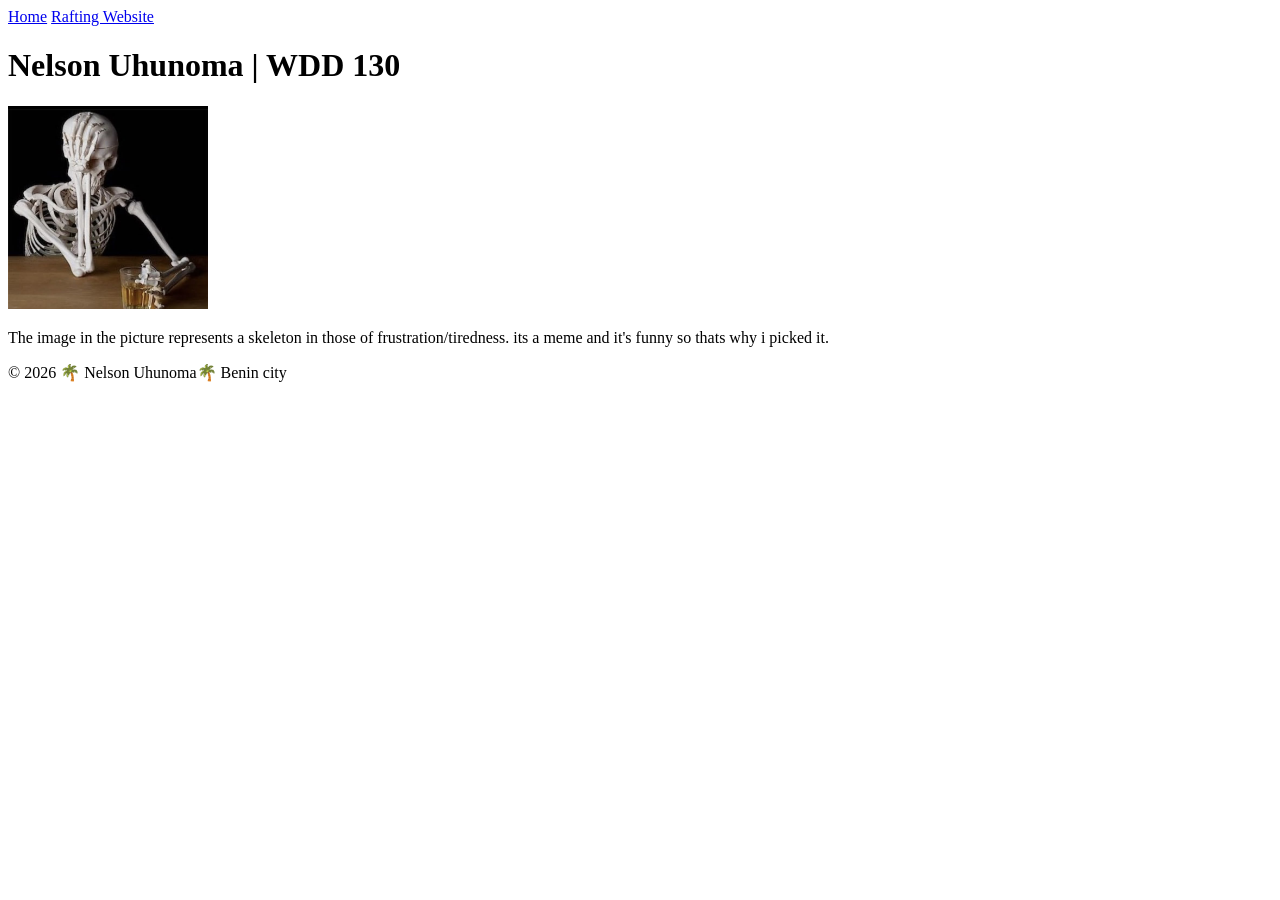
==== index.html @ 3fbf1075 "week01-activities" ====
<!DOCTYPE html>
<html lang="en-US">

<head>
    <meta charset="utf-8">
    <meta name="viewport" content="width=device-width,initial-scale=1.0">
    <title>Nelson Uhunoma | WDD 130</title>

<body>
    <header>
        <nav>
            <a href="#">Home</a>
            <a href="wwr/">Rafting Website</a>
        </nav>
    </header>
    <main>
        <h1>Nelson Uhunoma | WDD 130</h1>
        <img src="images/profile.jpg" alt="The image in the following show's a skeleton structure that looks tired/frustrated" width="200"></h1>
        <p>
            The image in the picture represents a skeleton in those of frustration/tiredness. its a meme and it's funny so thats why i picked it.
        </p>
        <footer>
            <p>&copy; 2026 🌴 Nelson Uhunoma🌴 Benin city</p>
        </footer>
    </main>
</body>

</html>
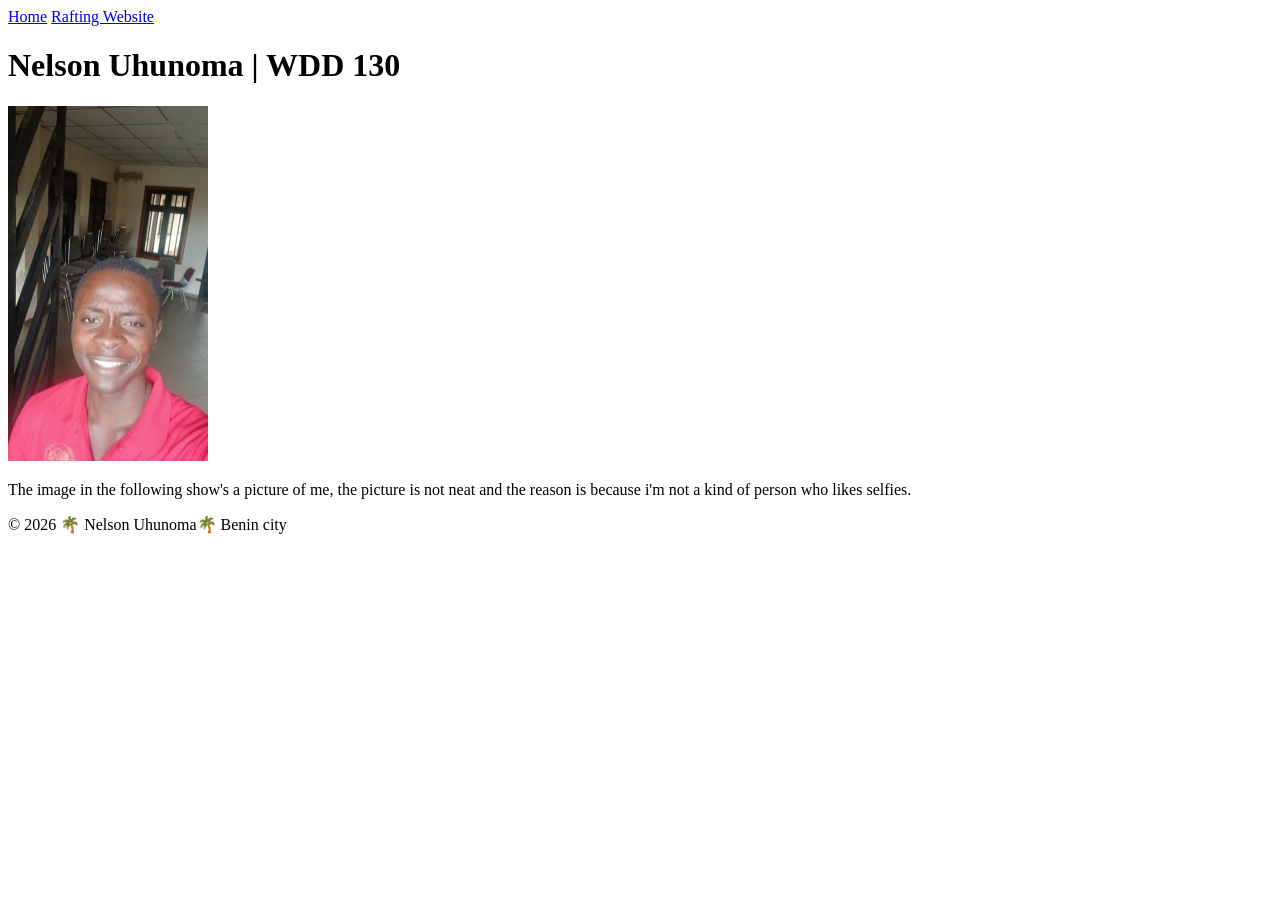
==== commit a6c8ffee: "week01-activities" ====
--- a/index.html
+++ b/index.html
@@ -5,6 +5,7 @@
     <meta charset="utf-8">
     <meta name="viewport" content="width=device-width,initial-scale=1.0">
     <title>Nelson Uhunoma | WDD 130</title>
+</head>
 
 <body>
     <header>
@@ -15,9 +16,9 @@
     </header>
     <main>
         <h1>Nelson Uhunoma | WDD 130</h1>
-        <img src="images/profile.jpg" alt="The image in the following show's a skeleton structure that looks tired/frustrated" width="200"></h1>
+        <img src="images/profile.jpg" alt="The image in the following show's a picture of me, the picture is not neat and the reason is because i'm not a kind of person who likes selfies" width="200">
         <p>
-            The image in the picture represents a skeleton in those of frustration/tiredness. its a meme and it's funny so thats why i picked it.
+            The image in the following show's a picture of me, the picture is not neat and the reason is because i'm not a kind of person who likes selfies.
         </p>
         <footer>
             <p>&copy; 2026 🌴 Nelson Uhunoma🌴 Benin city</p>
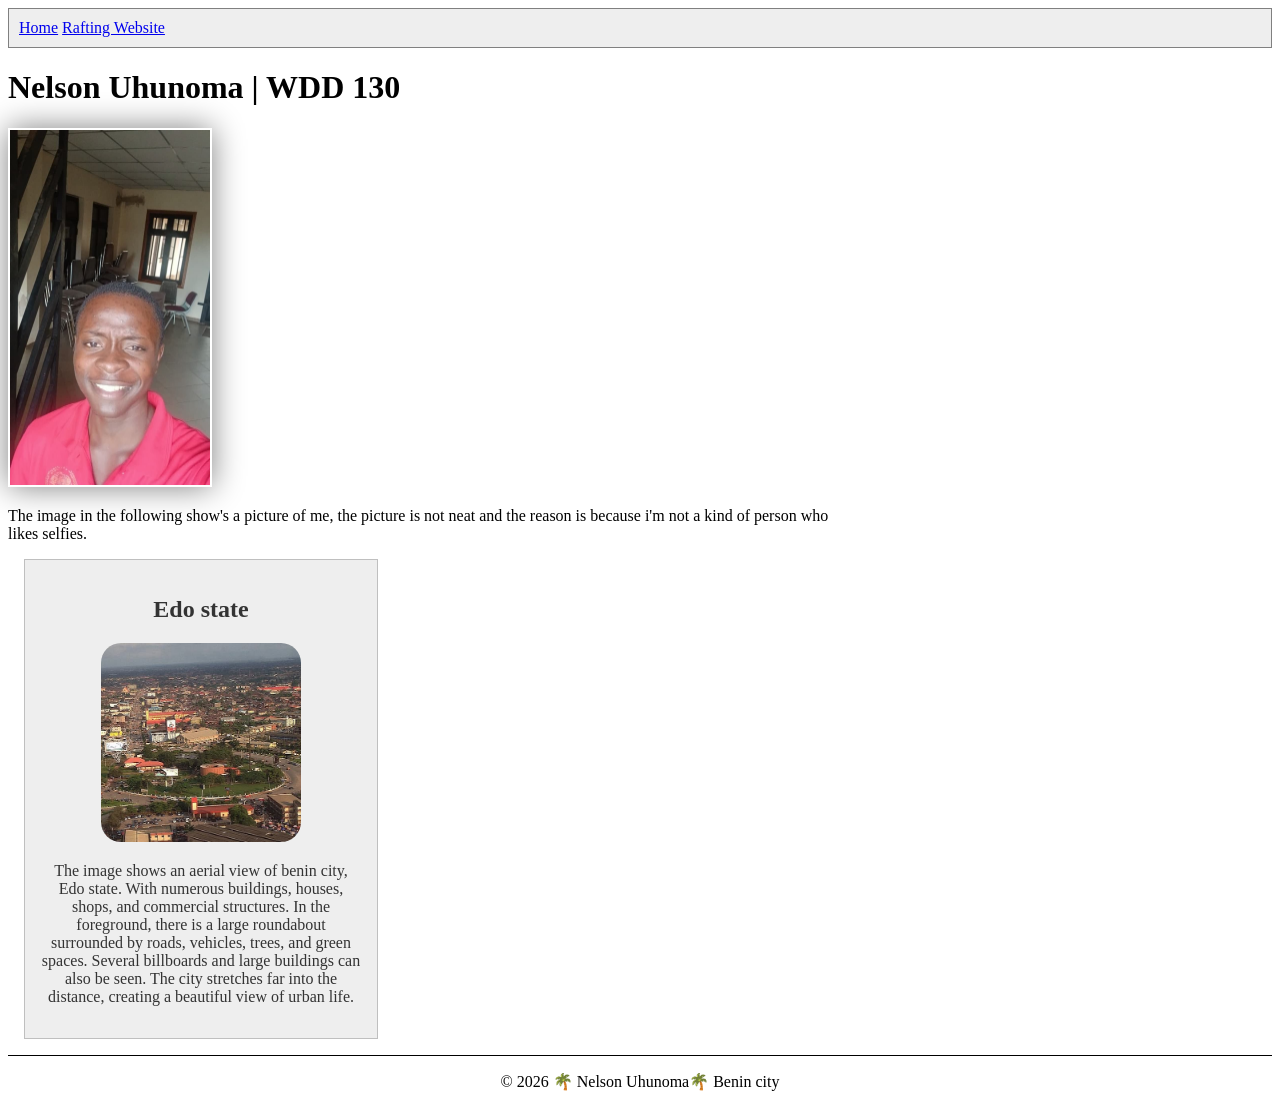
==== commit 3cf82220: "week02-homepage-activity" ====
--- a/index.html
+++ b/index.html
@@ -5,6 +5,9 @@
     <meta charset="utf-8">
     <meta name="viewport" content="width=device-width,initial-scale=1.0">
     <title>Nelson Uhunoma | WDD 130</title>
+    <meta name="description" content="My name is Nelson Uhunoma. I am a student learning Web Development. This website is part of my WDD 130 course. Its purpose is to introduce me, showcase my web development skills, and demonstrate what I have learned about HTML and CSS. Explore my page to learn more about me and my journey in programming.">
+    <meta name="author" content="Nelson Uhunoma">
+    <link rel="stylesheet" href="styles/styles.css">
 </head>
 
 <body>
@@ -20,10 +23,19 @@
         <p>
             The image in the following show's a picture of me, the picture is not neat and the reason is because i'm not a kind of person who likes selfies.
         </p>
-        <footer>
-            <p>&copy; 2026 🌴 Nelson Uhunoma🌴 Benin city</p>
-        </footer>
     </main>
+
+    <aside>
+        <h2>Edo state</h2>
+        <img src="images/place.jpg" alt="">
+        <p>
+            The image shows an aerial view of benin city, Edo state. With numerous buildings, houses, shops, and commercial structures. In the foreground, there is a large roundabout surrounded by roads, vehicles, trees, and green spaces. Several billboards and large buildings can also be seen. The city stretches far into the distance, creating a beautiful view of urban life.
+        </p>
+    </aside>
+
+    <footer>
+        <p>&copy; 2026 🌴 Nelson Uhunoma🌴 Benin city</p>
+    </footer>
 </body>
 
 </html>
--- a/styles/styles.css
+++ b/styles/styles.css
@@ -0,0 +1,43 @@
+main {
+    max-width: 840px;
+}
+
+header {
+    border: 1px solid grey;
+    padding: 10px;
+    background-color: #eee;
+}
+
+aside {
+    width: 20rem;
+    margin: 1rem;
+    border: 1px solid rgb(0 0 0 / 0.2);
+    padding: 1rem;
+    background-color: #eee;
+    color: #333;
+    text-align: center;
+}
+
+aside img {
+    width: 200px;
+    height: auto;
+    border-radius: 20px;
+}
+
+main img {
+    width: 200px;
+    height: auto;
+    border: 1px solid steel blue;
+    padding: 2px;
+    box-shadow: 0 0 30px gray;
+}
+
+p {
+    padding: 0;
+}
+
+footer {
+    margin-top: 15px;
+    border-top: 1px solid #000;
+    text-align: center;
+}
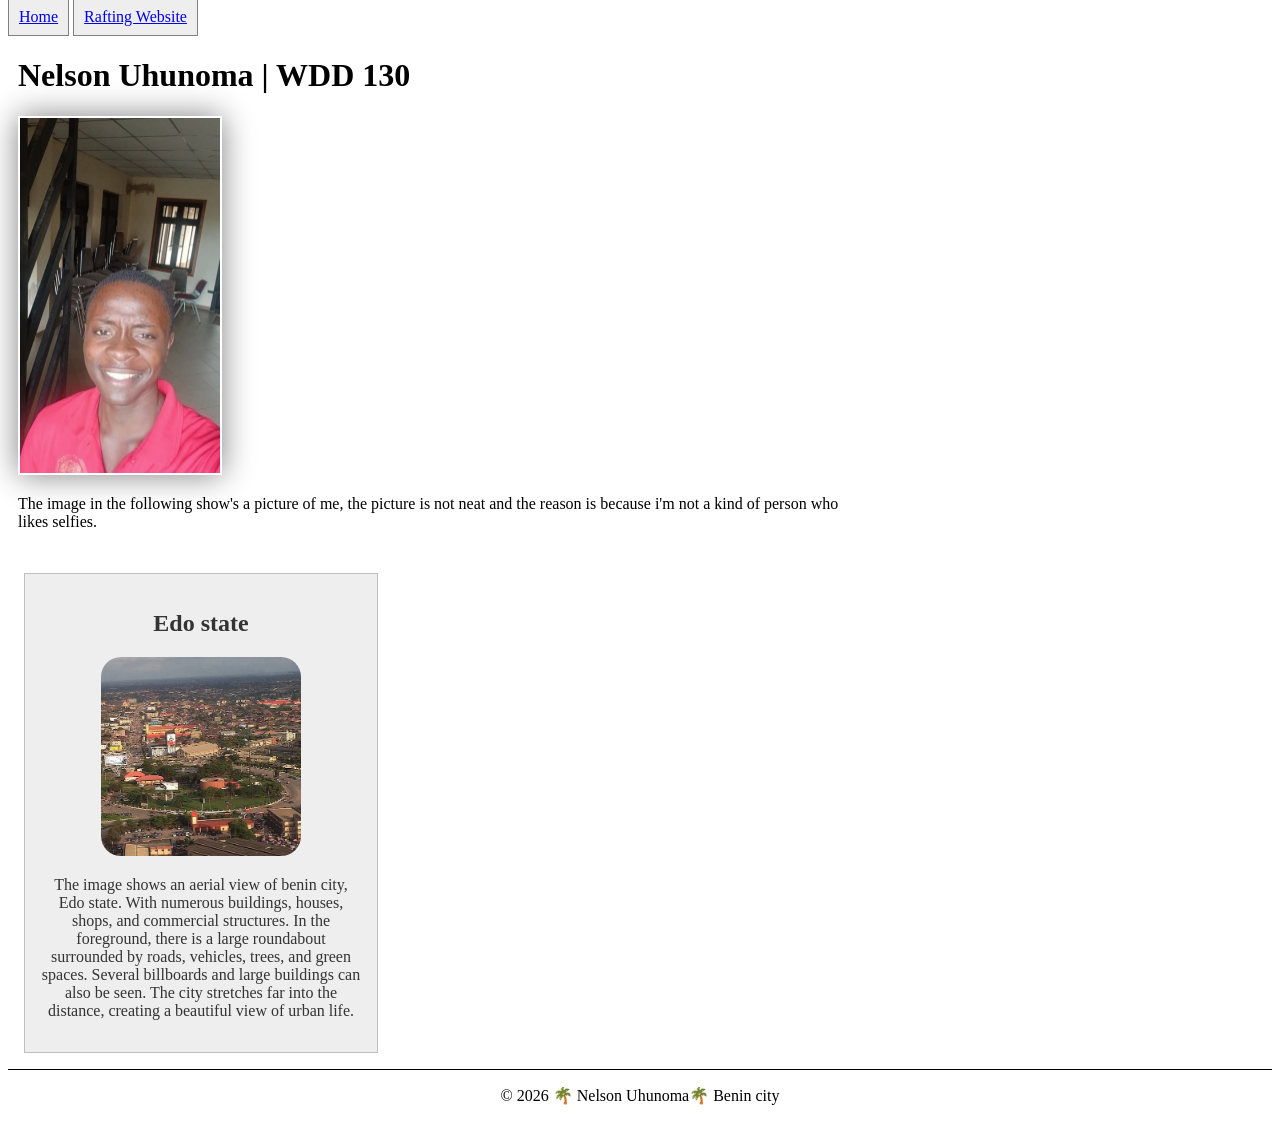
==== commit 276c86eb: "week02-homepage-activity" ====
--- a/index.html
+++ b/index.html
@@ -5,7 +5,7 @@
     <meta charset="utf-8">
     <meta name="viewport" content="width=device-width,initial-scale=1.0">
     <title>Nelson Uhunoma | WDD 130</title>
-    <meta name="description" content="My name is Nelson Uhunoma. I am a student learning Web Development. This website is part of my WDD 130 course. Its purpose is to introduce me, showcase my web development skills, and demonstrate what I have learned about HTML and CSS. Explore my page to learn more about me and my journey in programming.">
+    <meta name="description" content="My name is Nelson Uhunoma. I am a student learning Web Development. This website is part of my WDD 130 course. Its purpose is to introduce me, showcase my web development skills, and demonstrate what I have learned about HTML and CSS.">
     <meta name="author" content="Nelson Uhunoma">
     <link rel="stylesheet" href="styles/styles.css">
 </head>
--- a/styles/styles.css
+++ b/styles/styles.css
@@ -1,8 +1,9 @@
 main {
     max-width: 840px;
+    padding: 10px;
 }
 
-header {
+nav a {
     border: 1px solid grey;
     padding: 10px;
     background-color: #eee;
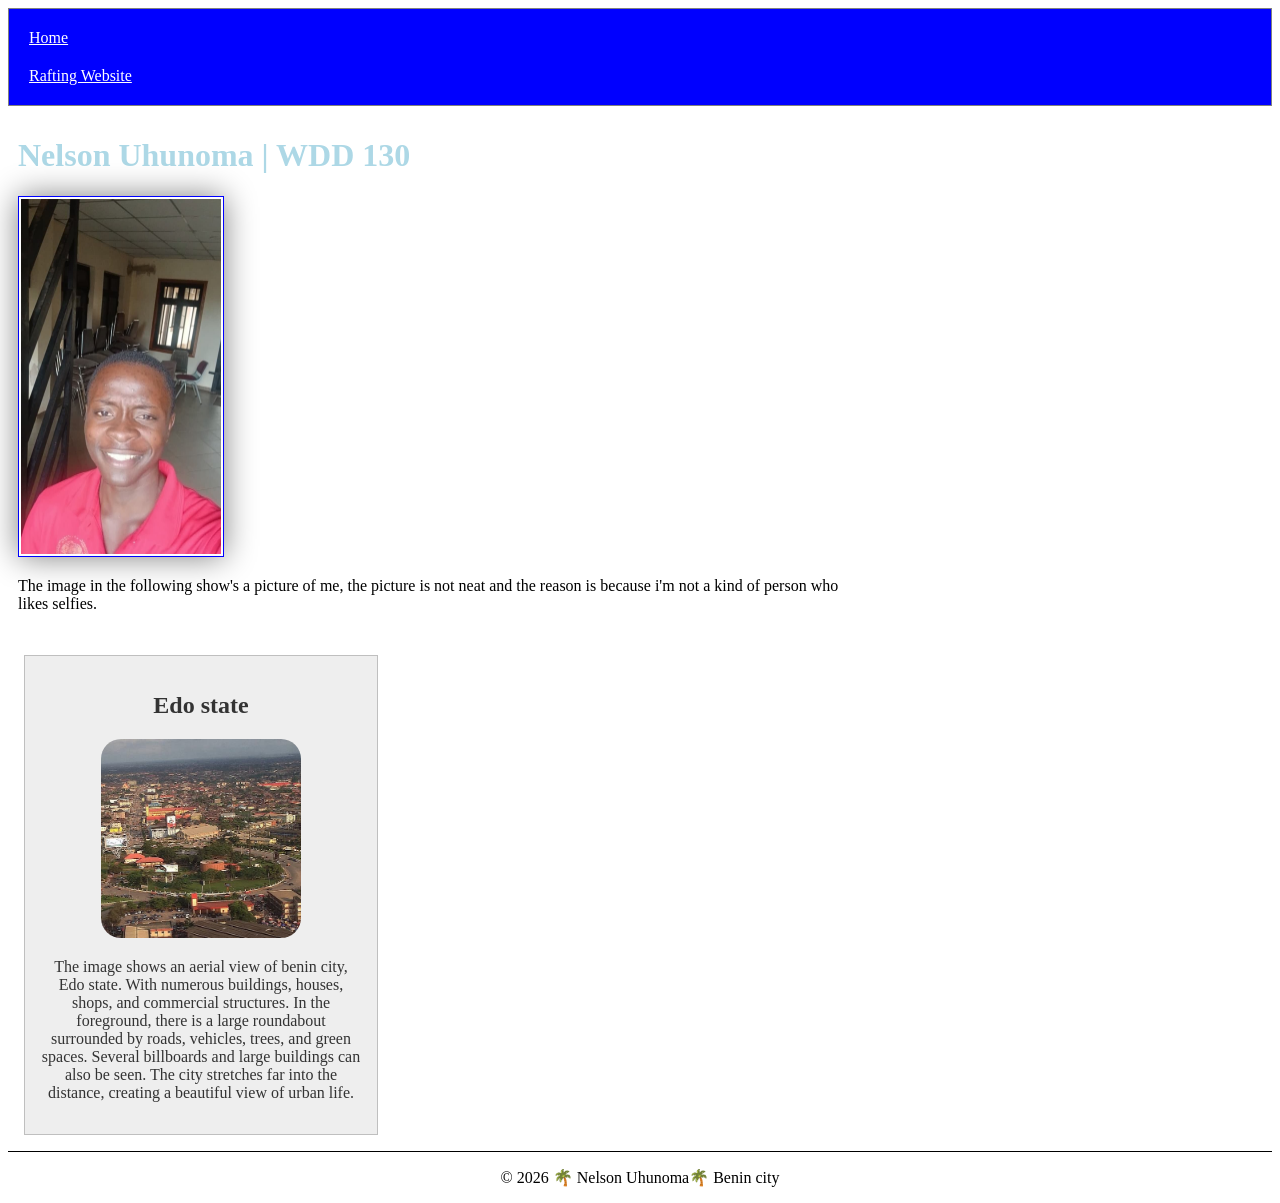
==== commit bae3196c: "week02-homepage-activity" ====
--- a/index.html
+++ b/index.html
@@ -5,7 +5,7 @@
     <meta charset="utf-8">
     <meta name="viewport" content="width=device-width,initial-scale=1.0">
     <title>Nelson Uhunoma | WDD 130</title>
-    <meta name="description" content="My name is Nelson Uhunoma. I am a student learning Web Development. This website is part of my WDD 130 course. Its purpose is to introduce me, showcase my web development skills, and demonstrate what I have learned about HTML and CSS.">
+    <meta name="description" content="My name is Nelson Uhunoma. I am a student learning Web Development. This website is part of my WDD 130 course. Its purpose is to introduce me, showcase my web development skills, and demonstrate what I have learned about HTML and CSS and hope to improve more.">
     <meta name="author" content="Nelson Uhunoma">
     <link rel="stylesheet" href="styles/styles.css">
 </head>
--- a/styles/styles.css
+++ b/styles/styles.css
@@ -3,10 +3,20 @@
     padding: 10px;
 }
 
-nav a {
+nav {
     border: 1px solid grey;
     padding: 10px;
-    background-color: #eee;
+    background-color: blue;
+}
+
+nav a {
+    color: white;
+    padding: 10px;
+    display: block;
+}
+
+h1 {
+    color: lightblue;
 }
 
 aside {
@@ -28,7 +38,7 @@
 main img {
     width: 200px;
     height: auto;
-    border: 1px solid steel blue;
+    border: 1px solid blue;
     padding: 2px;
     box-shadow: 0 0 30px gray;
 }
